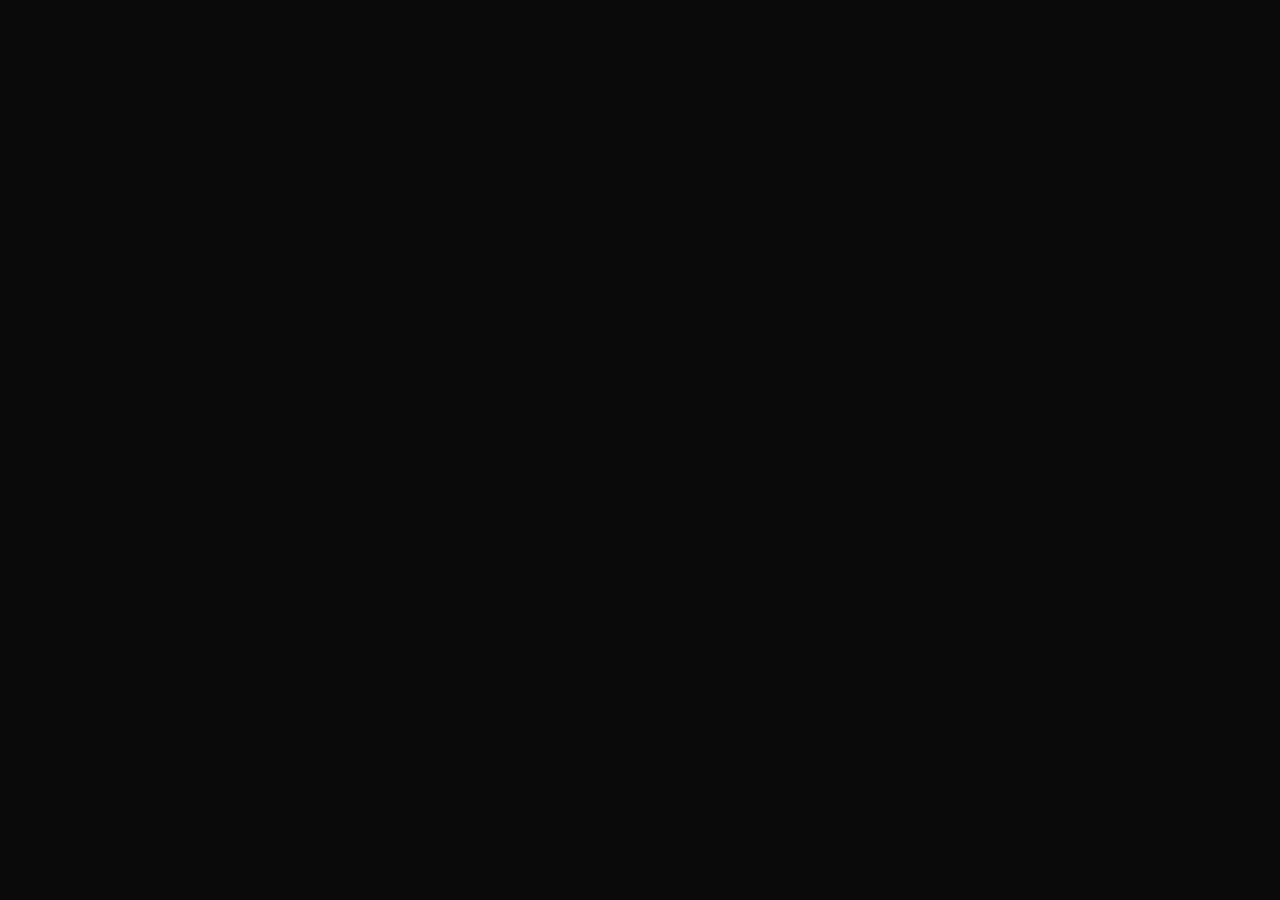
==== 1-index.html @ 608531b5 "Add built portfolio site" ====
<!doctype html>
<html lang="en">
<head>
<meta charset="utf-8">
<meta name="viewport" content="width=device-width, initial-scale=1">
<meta name="robots" content="noindex, nofollow">
<title>Portfolio ✲ design clone study</title>
<meta name="description" content="A faithful rebuild of an award-winning motion designer portfolio, made as a WebGL and animation study.">
<meta property="og:image" content="og.jpg">
<link rel="stylesheet" href="app.css">
<style>html,body{margin:0;background:#0a0a0a}</style>
</head>
<body>
<script type="module" src="app.js"></script>
</body>
</html>
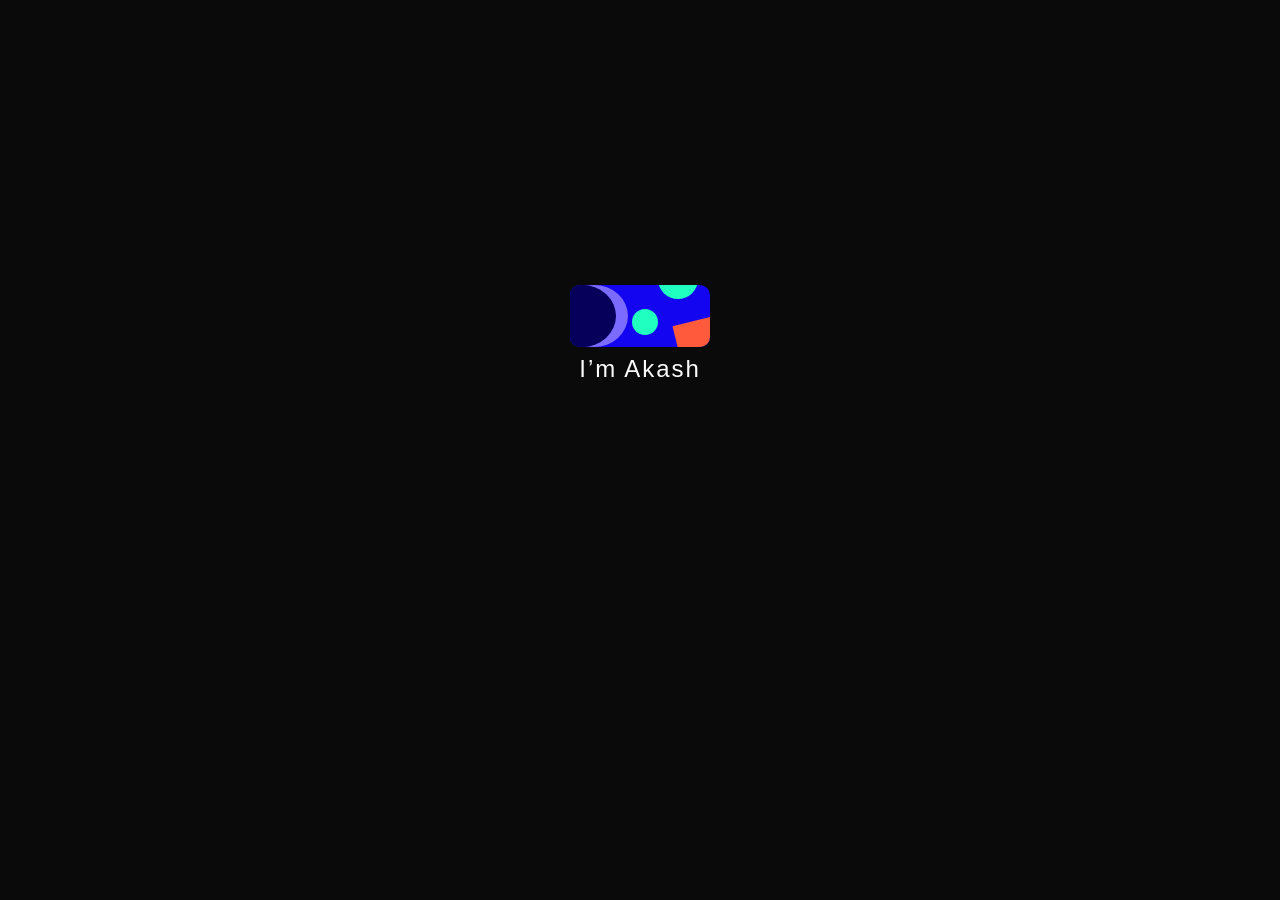
==== commit afae6fd2: "Fix: spiral overlay blocked wheel/touch; vertical swipe drives helix" ====
--- a/1-index.html
+++ b/1-index.html
@@ -6,11 +6,74 @@
 <meta name="robots" content="noindex, nofollow">
 <title>Portfolio ✲ design clone study</title>
 <meta name="description" content="A faithful rebuild of an award-winning motion designer portfolio, made as a WebGL and animation study.">
-<meta property="og:image" content="og.jpg">
-<link rel="stylesheet" href="app.css">
+<style>.pp{--black:#0a0a0a;--white:#fafafa;--green:#21ffc0;--grey:#e6e6e6;--m:30px;--g:16px;--col:calc(100vw/12 - var(--g)*11/12 - var(--m)*2/12);--spring:linear(0,.0014,.0055 1.03%,.0239,.053 3.44%,.0961 4.81%,.1957 7.39%,.4354 12.88%,.5484,.6494,.7362,.8083 23.88%,.8696,.9168 29.72%,.9368,.9536 32.81%,.9793 35.9%,.997 39.17%,1.0084 42.77%,1.0142 47.07%,1.0144 53.43%,1.0054 68.37%,1.0019 77.3%,.9998 99.98%);--quad:cubic-bezier(.455,.03,.515,.955);--expo:cubic-bezier(.19,1,.22,1);position:fixed;inset:0;overflow-y:auto;overflow-x:hidden;background:var(--black);color:var(--white);font-family:Indivisible Variable,Helvetica Neue,Helvetica,Arial,sans-serif;font-size:18px;letter-spacing:-.04em;line-height:1;scrollbar-width:none;-webkit-font-smoothing:antialiased}.pp::-webkit-scrollbar{display:none}.pp *{box-sizing:border-box}.pp button{font:inherit;letter-spacing:inherit;background:none;border:0;color:inherit;padding:0;cursor:pointer}.pp a{color:inherit;text-decoration:none;cursor:pointer}.pp p,.pp h2,.pp h4{margin:0}.pp .bg-grid{position:fixed;inset:0;opacity:.4;pointer-events:none;z-index:0}.pp .webgl{position:fixed;inset:0;touch-action:none;width:100%;height:100%;display:block;z-index:1;transition:opacity .5s ease-out}.pp .webgl.hide{opacity:0;pointer-events:none}.pp .pages{position:relative;z-index:2;pointer-events:none}.pp .pages>.page:not(.home){pointer-events:auto}.pp .page{transition:opacity .45s ease-out}.pp .page.enter,.pp .page.leave{opacity:0}.pp .home{pointer-events:none}.pp .home .list{position:relative;z-index:1;display:flex;flex-direction:column;align-items:center;text-align:center;min-height:100vh;padding-block:calc(20vh - 60px);margin:var(--m)}.pp .project{opacity:0}.pp .project.in{animation:ppIn .5s cubic-bezier(.215,.61,.355,1) both}.pp .project.out{animation:ppOut .3s cubic-bezier(.215,.61,.355,1) both}@keyframes ppIn{0%{transform:translateY(-30px) scaleY(.5);opacity:0}to{transform:none;opacity:1}}@keyframes ppOut{0%{transform:none;opacity:1}to{transform:translateY(50px) scaleY(.5);opacity:0}}.pp .project p{font-size:60px;font-weight:500;padding:8px 0;pointer-events:auto;cursor:pointer;position:relative;z-index:10;transition:opacity .3s ease;transform-origin:top center}.pp .list:has(.project p:hover) .project p:not(:hover){opacity:.4}.pp .project p:hover{transition:none}.pp .cursor-wrapper{position:absolute;left:0;top:0;width:330px;aspect-ratio:16/9;pointer-events:none;z-index:0;transition:opacity .3s var(--expo)}.pp .cursor-wrapper.hide{opacity:0}.pp .cursor-image{position:absolute;inset:0;width:330px;aspect-ratio:16/9;object-fit:cover;border-radius:12px;animation:ppPop .5s var(--expo) forwards}@keyframes ppPop{0%{opacity:0;transform:scale(0)}to{opacity:1;transform:scale(1)}}.pp .hdr-logo{position:fixed;left:var(--m);top:var(--m);width:64px;height:64px;z-index:20;cursor:pointer}.pp .logo-ball{width:100%;height:100%;transition:transform .2s ease-out;filter:drop-shadow(0 6px 14px rgba(33,255,192,.15))}.pp .hdr-logo:active .logo-ball{transform:scale(.9)}.pp .logo-ball .face{transform-origin:32px 32px;animation:ppFace 6s ease-in-out infinite}@keyframes ppFace{0%,to{transform:translate(0)}30%{transform:translate(3px,-1px)}60%{transform:translate(-2px,1px)}}.pp .logo-tag{position:absolute;left:calc(100% + 8px);top:16px;opacity:0;transform:scale(.5) translate(-10%);transform-origin:left center;transition:opacity .2s ease-out,transform .5s var(--spring);pointer-events:none}.pp .hdr-logo:hover .logo-tag{opacity:1;transform:scale(1) rotate(-5deg) translateY(-12px)}.pp .logo-tag .tag{display:block;background:var(--white);color:var(--black);border-radius:50px;padding:6px 14px;font-weight:500;font-size:16px}.pp .logo-tag .star{position:absolute;right:-12px;top:-12px;width:32px;z-index:-1}.pp .switch{position:fixed;left:50%;top:calc(var(--m) + 15px);transform:translate(-50%);display:flex;align-items:center;gap:20px;z-index:20}.pp .switch .button{display:flex;min-width:60px;font-weight:500;opacity:.4;transition:opacity .3s ease-out}.pp .switch .button:first-child{justify-content:flex-end}.pp .switch .button.active{opacity:1}.pp .switch button{position:relative;overflow:hidden}.pp .switch button span{display:block;transition:transform .3s var(--spring),opacity .3s ease;user-select:none}.pp .switch button span:nth-child(2){position:absolute;left:0;top:0;opacity:0;transform:translateY(-100%)}.pp .switch button:hover span:first-child,.pp .switch .active button span:first-child{opacity:0;transform:translateY(100%)}.pp .switch button:hover span:nth-child(2),.pp .switch .active button span:nth-child(2){opacity:1;transform:none}.pp .switch .dot{width:8px;height:8px;border-radius:50%;background:var(--white)}.pp .menu .subwrapper{position:fixed;right:var(--m);top:var(--m);width:86.8px;height:48px;background:var(--white);border-radius:24px;z-index:15;transition:width .9s var(--spring),height 1s var(--spring),border-radius .9s ease}.pp .menu.opened .subwrapper,.pp .menu.opened .mwrap{width:calc(var(--col)*4 + var(--g)*4);height:calc(100dvh - var(--m)*2)}.pp .menu.opened .subwrapper{border-radius:16px}.pp .menu-btn{position:fixed;right:var(--m);top:var(--m);z-index:30;display:flex;align-items:center;gap:7px;height:48px;padding:0 15px 0 16px;color:var(--black);font-weight:500}.pp .menu-btn .text,.pp .menu-btn .mdot{transition:opacity .2s ease,transform .2s ease;transition-delay:.35s}.pp .menu-btn .letter{display:inline-block}.pp .menu-btn .mdot{width:6px;height:6px;border-radius:50%;background:var(--black)}.pp .menu-btn.opened{pointer-events:none}.pp .menu-btn.opened .text,.pp .menu-btn.opened .mdot{opacity:0;transform:translate(5px);transition-delay:0s}.pp .close-button{position:fixed;right:calc(var(--m) + 20px);top:calc(var(--m) + 20px);width:48px;height:48px;border-radius:24px;background:var(--black)!important;color:var(--white)!important;display:flex;align-items:center;justify-content:center;z-index:45;transform-origin:top right;transition:transform .8s var(--spring),right .8s var(--spring),top .8s var(--spring)}.pp .close-button svg{transition:transform .5s ease,opacity .3s ease}.pp .close-button:hover svg{transform:rotate(90deg)}.pp .close-button .text{position:absolute;left:-50px;color:var(--black);font-weight:500;transition:opacity .3s ease,transform .3s ease;transition-delay:.2s}.pp .close-button.closed{pointer-events:none;right:calc(var(--m) + 15px);transform:scale(.125)}.pp .close-button.closed svg,.pp .close-button.closed .text{opacity:0}.pp .close-button.closed .text{transform:translate(20px);transition-delay:0s}.pp .mwrap{position:fixed;right:var(--m);top:var(--m);width:86.8px;height:48px;overflow:hidden;pointer-events:none;z-index:40;transition:width .9s var(--spring),height 1s var(--spring)}.pp .mwrap .container{position:absolute;right:0;top:0;width:calc(var(--col)*4 + var(--g)*4);height:calc(100dvh - var(--m)*2);display:flex;flex-direction:column;justify-content:center;padding:20px 20px 20px 45px;color:var(--black)}.pp .links{display:flex;flex-direction:column;gap:15px;pointer-events:none}.pp .links.opened{pointer-events:auto}.pp .link{position:relative;font-size:80px;font-weight:500;letter-spacing:-.05em;line-height:100%;width:fit-content;cursor:pointer;transition:padding-left .5s var(--spring)}.pp .link:before{content:"";position:absolute;left:0;top:50%;width:24px;height:24px;border-radius:24px;background:var(--black);opacity:0;transform:translateY(-50%) scale(0);transition:transform .5s var(--spring),opacity .5s var(--spring)}.pp .link:hover{padding-left:40px}.pp .link:hover:before{opacity:1;transform:translateY(-50%) scale(1)}.pp .menu-footer{position:absolute;left:0;bottom:0;width:100%;padding:20px 20px 20px 45px;display:flex;flex-wrap:wrap;gap:20px;align-items:center;justify-content:space-between;pointer-events:all}.pp .menu-footer a{font-size:16px;font-weight:500}.pp .fade{opacity:0;transform:translate(10px,-10px);transition:opacity .3s ease,transform .3s ease}.pp .menu.opened .fade{opacity:1;transform:none;transition:opacity .5s ease .3s,transform .5s ease .3s}.pp .menu.opened .socials.fade{transition-delay:.4s}.pp .socials{display:flex;gap:8px}.pp .social-link-inner{display:flex;align-items:center;justify-content:center;width:48px;height:48px;border-radius:50%;background:var(--black);color:var(--white);transition:transform .3s ease,background-color .3s ease,color .3s ease}.pp .menu .socials:has(.social-link:hover) .social-link:not(:hover) .social-link-inner{background:var(--grey);color:var(--black);transform:scale(.9)}.pp .showreel{position:fixed;left:var(--m);bottom:var(--m);z-index:10}.pp .thumbnail-wrapper{position:absolute;left:-140px;top:-40px;width:280px;aspect-ratio:16/9;transform:rotate(-15deg);transition:transform .3s var(--spring)}.pp .thumbnail-wrapper:hover{transform:rotate(-13deg) scale(1.05)}.pp .showreel .thumbnail{display:block;width:100%;height:100%;object-fit:cover;border-radius:20px;cursor:pointer;box-shadow:0 4px 8px #0003}.pp .showreel .marquee{position:absolute;left:-12px;top:-12px;width:calc(100% + 200px);height:100%;pointer-events:none}.pp .mq{position:absolute;left:0;top:0;font-size:18px;font-weight:500;offset-path:path("M29.5684 182H274.432C290.14 182 304 169 304 152.286V29.7143C304 13 291.064 0 274.432 0H29.5684C12.9362 0 0 13 0 29.7143V152.286C0 169 13.8602 182 29.5684 182Z");offset-anchor:bottom;offset-rotate:auto 180deg;animation:ppAlong 12s linear infinite}@keyframes ppAlong{0%{offset-distance:-100%}to{offset-distance:0%}}.pp .sound-button{position:fixed;right:var(--m);bottom:var(--m);width:48px;height:48px;border-radius:50%;display:flex;align-items:center;justify-content:center;color:var(--black)!important;z-index:10}.pp .sound-button .background{position:absolute;inset:0;border-radius:50%;background:var(--white);z-index:-1;transition:transform .15s ease-out}.pp .sound-button:hover .background{transform:scale(.9)}.pp .sound-button svg{width:16px;height:16px;display:block}.pp .hover-pill{position:fixed;left:0;right:0;bottom:60px;display:flex;justify-content:center;z-index:10;pointer-events:none;opacity:0;transform:translateY(10px);transition:opacity .3s ease,transform .4s var(--spring)}.pp .hover-pill.show{opacity:1;transform:none}.pp .hover-pill .content{display:flex;align-items:center;gap:12px;background:var(--white);color:var(--black);border-radius:14px;padding:6px 16px 6px 6px}.pp .hover-pill img{width:48px;height:48px;border-radius:9px;object-fit:cover}.pp .hover-pill h4{font-size:18px;font-weight:500;white-space:nowrap}.pp .loader{position:fixed;inset:0;z-index:1000;background:var(--black);display:flex;flex-direction:column;align-items:center;justify-content:center;font-size:24px;font-weight:500;transition:transform .5s var(--quad)}.pp .loader.leave{transform:translateY(100%)}.pp .loader.leave p{opacity:0;transition:opacity .3s}.pp .loader .lottie{position:relative;width:300px;height:110px;margin-top:-100px;margin-bottom:24px}.pp .loader .shapes{position:absolute;left:50%;top:0;width:140px;height:62px;margin-left:-70px;border-radius:10px;overflow:hidden;background:#1405f0;animation:ppShapes 1.6s var(--expo) both}.pp .loader .shapes i{position:absolute;display:block}.pp .shapes .s1{left:-22px;top:0;width:68px;height:62px;border-radius:50%;background:#07005a;box-shadow:12px 0 #7b6cff}.pp .shapes .s2{left:88px;top:-26px;width:40px;height:40px;border-radius:50%;background:#21ffc0;animation:ppBob 1.6s ease-in-out infinite}.pp .shapes .s3{right:-6px;bottom:-8px;width:40px;height:34px;background:#ff5a3c;transform:rotate(-14deg)}.pp .shapes .s4{left:62px;top:24px;width:26px;height:26px;border-radius:50%;background:#21ffc0;opacity:0;animation:ppGrow 1.6s ease .4s both}@keyframes ppShapes{0%{transform:scale(.2) rotate(-10deg);opacity:0}to{transform:none;opacity:1}}@keyframes ppBob{50%{transform:translateY(8px)}}@keyframes ppGrow{0%{opacity:0;transform:scale(0)}to{opacity:1;transform:scale(1)}}.pp .loader .im{position:absolute;left:0;right:0;top:72px;text-align:center;letter-spacing:.08em;animation:ppIn .6s ease .3s both}.pp .loader .ball{position:absolute;left:50%;top:6px;width:52px;height:52px;margin-left:-26px;opacity:0;transform:scale(.3);transition:opacity .5s ease,transform .7s var(--spring)}.pp .loader.step2 .shapes,.pp .loader.step2 .im{opacity:0;transform:scale(.4);transition:opacity .35s ease,transform .5s ease;animation:none}.pp .loader.step2 .ball{opacity:1;transform:none}.pp .loader .text{width:300px;text-align:center;font-size:24px;margin-top:-30px;margin-bottom:32px}.pp .loader .line{display:block;overflow:hidden}.pp .loader .line span{display:block;transform:translateY(-100%);opacity:0;transition:transform .6s cubic-bezier(.25,.46,.45,.94),opacity .6s}.pp .loader.step2 .line span{transform:none;opacity:1}.pp .loader.step2 .line:nth-child(2) span{transition-delay:.1s}.pp .solid{display:inline-flex;align-items:center;background:var(--white)!important;color:var(--black)!important;border-radius:50px;padding:14px!important;font-size:18px;font-weight:500;white-space:nowrap}.pp .solid:after{content:"";width:6px;height:6px;border-radius:50%;background:var(--black);margin-left:8px}.pp .solid .letter{display:inline-block;transition:transform .35s var(--spring)}.pp .solid:hover .letter{transform:translateY(-3px)}.pp .solid .letter:nth-child(2n):hover{transform:none}.pp .loader .enter{opacity:0;pointer-events:none;transition:opacity .3s ease-out .2s}.pp .loader.show .enter{opacity:1;pointer-events:auto}.pp .no-sound{position:absolute;bottom:var(--m);font-size:14px!important;letter-spacing:-.02em;opacity:0;transform:translateY(20px);transition:opacity .3s ease-out .3s,transform .3s ease-out .3s;pointer-events:none}.pp .loader.show .no-sound{opacity:.7;transform:none;pointer-events:all}.pp .no-sound:before,.pp .back-link:before{content:"";position:absolute;left:0;bottom:-2px;width:100%;height:.5px;background:var(--white);transform:scaleX(0);transform-origin:right;transition:transform .15s ease-in-out}.pp .no-sound:hover:before,.pp .back-link:hover:before{transform:scaleX(1);transform-origin:left}.pp .sticky-wrap{height:500vh}.pp .sticky-wrap .inner{position:sticky;top:0;height:100vh;display:flex;align-items:center;justify-content:center;padding:var(--m);overflow:hidden}.pp .about .text{font-size:32px;font-weight:500;line-height:1.02;max-width:800px;text-align:center;text-wrap:balance;position:relative;z-index:2}.pp .about .word{display:inline-block;opacity:.4;will-change:opacity}.pp .about-img{display:inline-block;width:32px;height:32px;object-fit:cover;border-radius:50%;transform:translateY(4px) scale(1.2);vertical-align:baseline}.pp .trail-img{position:absolute;width:180px;aspect-ratio:16/9;object-fit:cover;border-radius:12px;transform:translate(-50%,-50%) scale(1);animation:ppPop .5s var(--expo) both;pointer-events:none;z-index:1;transition:opacity .6s ease,transform .8s var(--expo)}.pp .trail-img.out{opacity:0;transform:translate(-50%,-50%) scale(.6)}.pp .marquee-wrap{overflow:hidden;padding-block:var(--m)}.pp .marquee-wrap .track{display:flex;width:max-content;animation:ppScroll 40s linear infinite}.pp .marquee-wrap .container{display:flex;align-items:flex-end;gap:var(--g);padding-right:var(--g)}@keyframes ppScroll{to{transform:translate(-50%)}}.pp .about .thumbnail{position:relative;flex:0 0 auto;aspect-ratio:16/9;height:300px;border-radius:12px;overflow:hidden;cursor:pointer;transition:transform .2s ease}.pp .about .thumbnail img{width:100%;height:100%;object-fit:cover;transition:transform .3s ease}.pp .about .thumbnail-0{height:240px;margin-bottom:20px}.pp .about .thumbnail-1{height:160px;margin-bottom:40px}.pp .about .thumbnail-3{height:180px;margin-bottom:60px}.pp .overlay{position:absolute;inset:0;display:flex;align-items:center;justify-content:center;background:#00000080;opacity:0;transition:opacity .3s ease}.pp .overlay span{background:var(--green);color:var(--black);border-radius:50px;padding:8px 16px;font-weight:500;opacity:0;transform:scale(.5);transition:transform .4s var(--spring),opacity .4s var(--spring)}.pp .about .thumbnail:hover img{transform:scale(1.05)}.pp .about .thumbnail:hover .overlay,.pp .about .thumbnail:hover .overlay span{opacity:1;transform:none}.pp .about .thumbnail:active{transform:scale(.97)}.pp .socials-wrap{min-height:100vh;position:relative;display:flex;align-items:center;justify-content:center;padding:var(--m)}.pp .socials-wrap .socials{flex-direction:column;align-items:center;gap:0}.pp .socials-wrap .social-link{font-size:64px;font-weight:500;padding-block:6px;transition:opacity .3s ease}.pp .socials-wrap .socials:has(.social-link:hover) .social-link:not(:hover){opacity:.4}.pp .credits{position:absolute;bottom:16px;width:100%;text-align:center;font-size:14px;opacity:.6}.pp .project-page{position:relative}.pp .card{margin:var(--m);width:calc(100% - var(--m)*2);background:var(--white);color:var(--black);border-radius:16px;overflow:hidden;position:relative;z-index:10}.pp .preview-wrapper{height:calc(100vh - var(--m));overflow:hidden;position:relative;background:#111}.pp .preview{width:100%;height:100%;object-fit:cover;animation:ppKen 18s ease-in-out infinite alternate}.pp .preview.paused{animation-play-state:paused}@keyframes ppKen{0%{transform:scale(1)}to{transform:scale(1.12) translate(-2%,1%)}}.pp .vctrl{position:absolute;left:10px;top:10px}.pp .vctrl .play{width:32px;height:32px;border-radius:6px;background:#fff9!important;color:var(--black)!important;font-size:11px}.pp .card .close{position:absolute;right:10px;top:10px;width:48px;height:48px;border-radius:50%;background:var(--black)!important;color:var(--white)!important;display:flex;align-items:center;justify-content:center;z-index:50}.pp .card .close svg{transition:transform .2s ease}.pp .card .close:hover svg{transform:rotate(90deg)}.pp .infos{display:flex;gap:var(--g);align-items:flex-start;padding:60px calc(var(--col) + var(--g))}.pp .infos h2{font-size:56px;font-weight:500;width:calc(var(--col)*5 + var(--g)*4)}.pp .infos .right{flex:1;display:flex;flex-direction:column;gap:40px;padding-top:8px}.pp .infos p{font-size:18px;font-weight:500;line-height:1.3;max-width:calc(var(--col)*3 + var(--g)*2)}.pp .infos .year{opacity:.5}.pp .styleframes{display:flex;flex-direction:column;gap:32px;padding:60px calc(var(--col) + var(--g)) calc(var(--col) + var(--g))}.pp .styleframe{border-radius:14px;overflow:hidden;width:calc(var(--col)*5 + var(--g)*4);opacity:0;transform:scale(.5);will-change:transform,opacity}.pp .styleframe:nth-child(2n){align-self:flex-end}.pp .styleframe img{display:block;width:100%;aspect-ratio:16/9;object-fit:cover;transform:scale(1.5)}.pp .progress-bar-wrapper{position:fixed;right:var(--m);top:0;bottom:0;width:6px;display:flex;align-items:center;z-index:20}.pp .progress-bar{width:100%;height:200px;background:#fafafa20;border-radius:100px;overflow:hidden}.pp .progress-fill{width:6px;height:100%;background:var(--white);border-radius:100px;transform:scaleY(0)}.pp .next-project{position:sticky;bottom:0;height:100vh;display:flex;flex-direction:column;align-items:center;justify-content:center;padding:var(--m)}.pp .back-link{position:absolute;top:var(--m);font-size:14px;opacity:.7;letter-spacing:-.02em}.pp .image-container{position:relative}.pp .image-container img{width:calc(var(--col)*6 + var(--g)*5);aspect-ratio:16/9;object-fit:cover;border-radius:12px;cursor:pointer;display:block}.pp .image-container h4{position:absolute;left:50%;bottom:-60px;transform:translate(-50%);font-size:24px;font-weight:500;white-space:nowrap}.pp .tag{position:absolute;background:var(--white);color:var(--black);border-radius:50px;padding:8px 16px;font-size:24px;font-weight:500;white-space:nowrap}.pp .tag.green{background:var(--green)}.pp .tag.top-right{right:-60px;top:-20px;rotate:-8deg;animation:ppWob 2.4s ease-in-out infinite}.pp .tag.bottom-left{left:-60px;bottom:-20px;rotate:9deg}@keyframes ppWob{50%{transform:translateY(-6px)}}.pp .spacer{height:40vh}@media(max-width:900px){.pp{font-size:19px}.pp .project p{font-size:40px}.pp .menu.opened .subwrapper,.pp .menu.opened .mwrap,.pp .mwrap .container{width:calc(100vw - var(--m)*2)}.pp .link{font-size:64px}.pp .about .text{font-size:28px}.pp .about-img{display:none}.pp .infos{flex-direction:column;padding:40px var(--m)}.pp .infos h2{font-size:40px;width:100%}.pp .styleframes{padding:24px var(--m)}.pp .styleframe{width:100%}.pp .preview-wrapper{height:60vh}.pp .progress-bar-wrapper,.pp .tag.top-right{display:none}.pp .image-container img{width:calc(100vw - var(--m)*2)}.pp .socials-wrap .social-link{font-size:48px}.pp .switch{top:calc(var(--m) + 90px)}}
+</style>
 <style>html,body{margin:0;background:#0a0a0a}</style>
 </head>
 <body>
-<script type="module" src="app.js"></script>
+<script type="module">var ai="[data-uri]";var pi="[data-uri]";var ti="[data-uri]